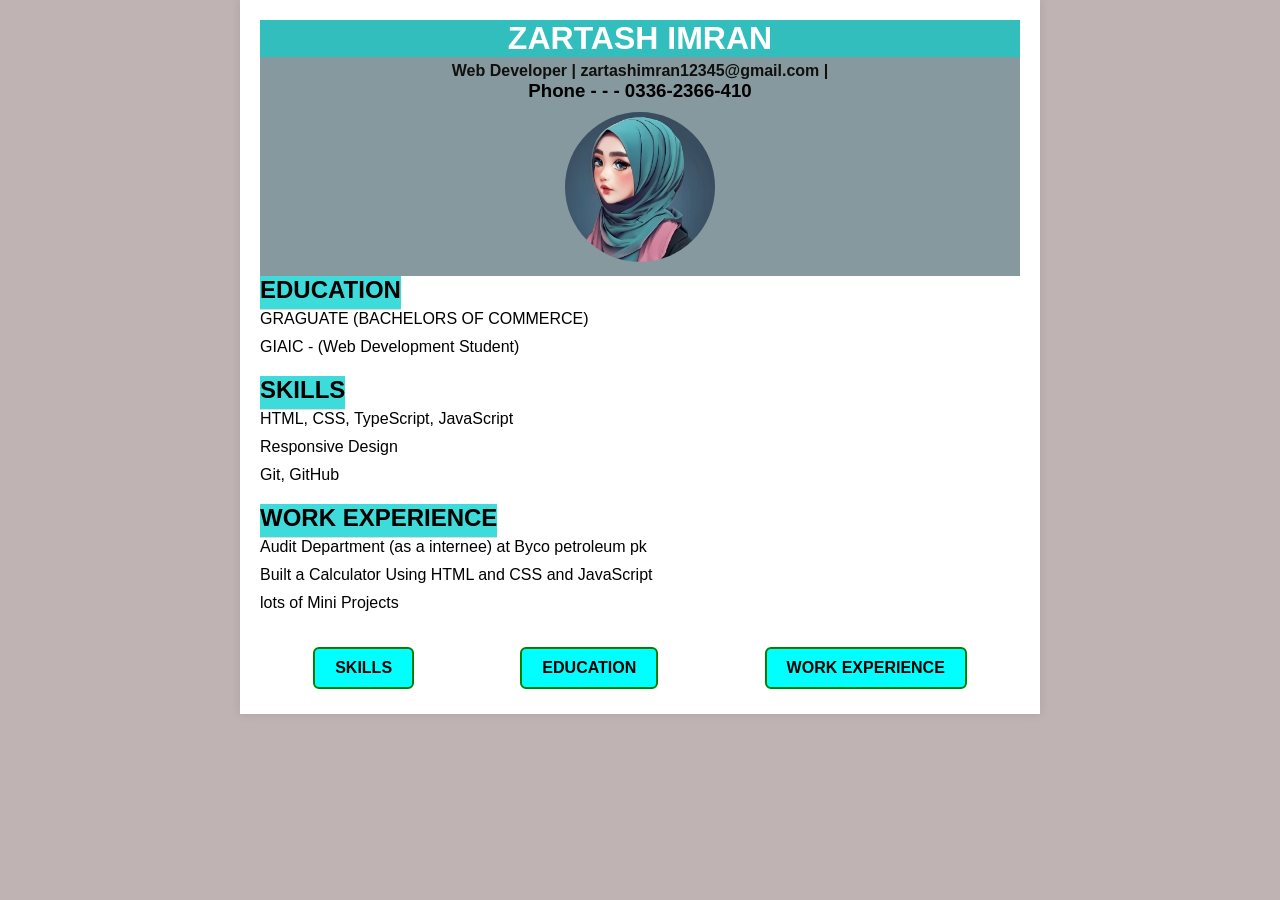
==== milestone1/index1.html @ 7475dc43 "done" ====
<!DOCTYPE html>
<html lang="en">
<head>
    <meta charset="UTF-8">
    <meta name="viewport" content="width=device-width, initial-scale=1.0">
    <title>milestone 1</title>
    <link rel="stylesheet" href="style1.css">
</head>
<body>
    <div class="container">
        <header>
          <h1>ZARTASH IMRAN</h1>
          <p>Web Developer | zartashimran12345@gmail.com |</p>
          <h3>Phone - - - 0336-2366-410</h3>
          <img src="./profile.webp" alt="Profile Picture" class="profile-pic">
        </header>
    
        <section id="education">
          <h2>EDUCATION</h2>
          <ul>
            <li>GRAGUATE (BACHELORS OF COMMERCE)</li>
            <li>GIAIC - (Web Development Student)</li>
          </ul>
        </section>
    
        <section id="skills">
          <h2>SKILLS</h2>
          <ul>
            <li>HTML, CSS, TypeScript, JavaScript</li>
            <li>Responsive Design</li>
            <li>Git, GitHub</li>
          </ul>
        </section>
    
        <section id="experience">
          <h2>WORK EXPERIENCE</h2>
          <ul>
            <li>Audit Department (as a internee) at Byco petroleum pk</li>
            <li>Built a Calculator Using HTML and CSS and JavaScript </li>
            <li>lots of Mini Projects</li>
          </ul>
        </section>
    
        <div class="button-container">
          <button id="skillbtn">SKILLS</button>
          <button id="educationbtn"> EDUCATION</button>
          <button id="experiencebtn"> WORK EXPERIENCE</button>
        </div>
      </div>
    

  

    <script src="script1.js"></script>
</body>
</html>
---- milestone1/style1.css ----
*{
    padding:0px;
    margin:0px;
    box-sizing: border-box;
}



/* styles.css */
body {
    font-family: Arial, sans-serif;
    margin: 0;
    padding: 0;
    background-color:rgb(192, 179, 179);

  }
  
  .container {
    max-width: 800px;
    margin: 0 auto;
    padding: 20px;
    background-color: #fff;
    box-shadow: 0 0 10px rgba(0, 0, 0, 0.1);
  }
  
  header {
    text-align: center;
    background-color: #86999e;
  }
  
  .profile-pic {
    width: 150px;
    height: 150px;
    border-radius: 50%;
    margin: 10px 0;
  }
  
  h1 {
    background-color: rgb(51, 190, 190);
    color:white;
    margin-bottom: 5px;
  }
  p{
    font-weight: 800;
    color: rgb(16, 17, 15);
  }
  h2 {
    border-bottom: 1px solid #ddd;
    padding-bottom: 5px;
    background-color: #3edbdb;
    display: inline-block;
  }
  
  section {

    margin-bottom: 20px;
  }
  
  ul {
    list-style-type: none;
    padding: 0;
  }
  
  li {
    margin-bottom: 10px;
  }
  
  .button-container {
    text-align: center;
    margin-top: 30px;
    display: flex;
    justify-content: space-around;

  }
  
  button {
    margin: 5px;
    padding: 10px 20px;
    font-size: 16px;
    background-color: aqua;
    font-weight: 900;
    border:2px solid green;
    border-radius: 6px;
    transition: background-color 0.3 ease,transform 0.3 ease;
  }
  button:hover{
    background-color: rgb(124, 131, 146);
    transform:scale(1.05);
  }

  
  @media (max-width: 600px) {
    .container {
      padding: 10px;
    }
  
    h1 {
      font-size: 24px;
    }

    button {
      width: 100%;
      margin-bottom: 10px;
    
    }
  }
 /* .hidden{
    display: none;
  }
*/
  #skillsbtn{
    display:block;
  }

  #educationbtn{
    display: block;
  }
  
  #experiencebtn{
    display:block;
  }
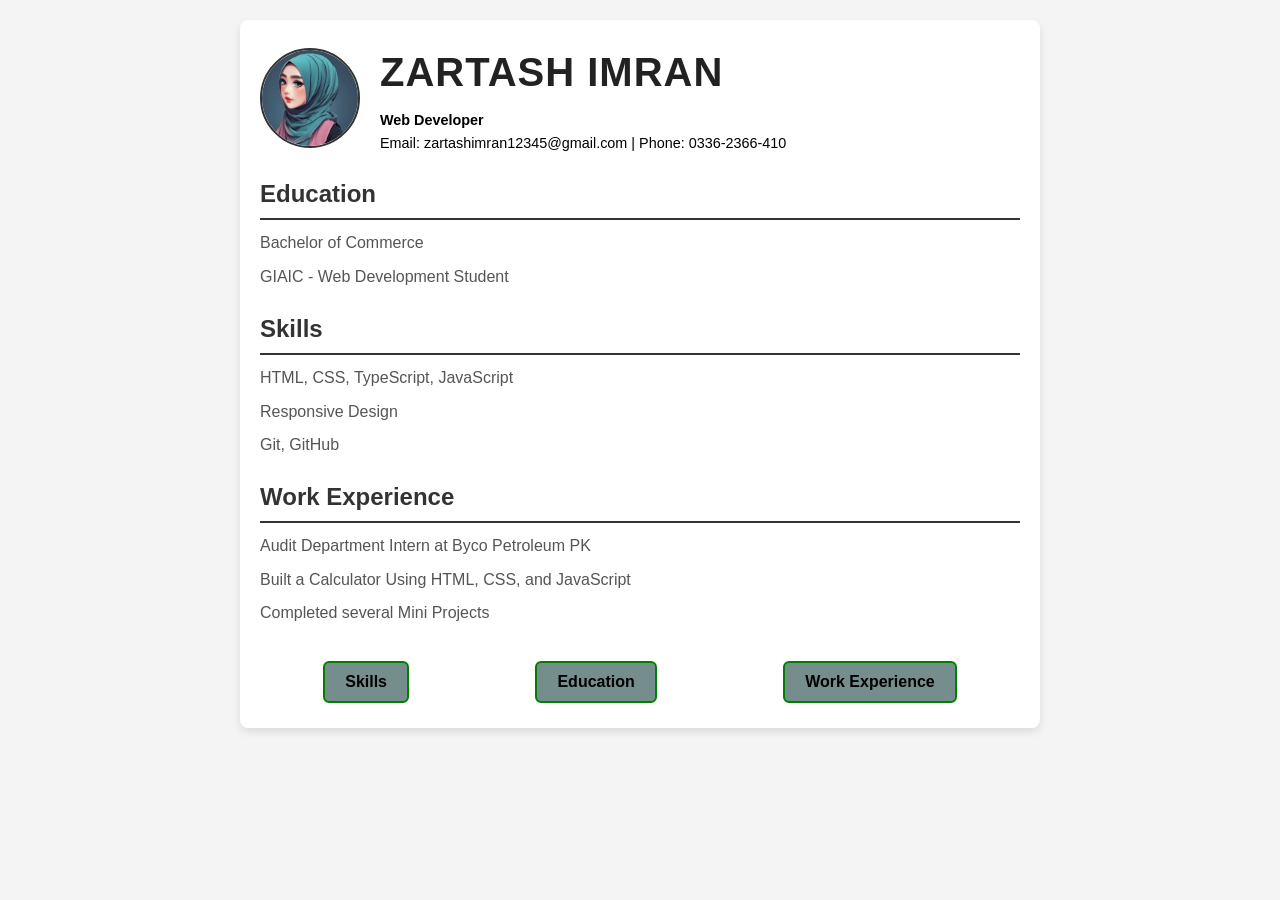
==== commit 1d77cdbe: "done" ====
--- a/milestone1/index1.html
+++ b/milestone1/index1.html
@@ -3,54 +3,53 @@
 <head>
     <meta charset="UTF-8">
     <meta name="viewport" content="width=device-width, initial-scale=1.0">
-    <title>milestone 1</title>
+    <title>Professional Resume - Zartash Imran</title>
     <link rel="stylesheet" href="style1.css">
 </head>
 <body>
     <div class="container">
         <header>
-          <h1>ZARTASH IMRAN</h1>
-          <p>Web Developer | zartashimran12345@gmail.com |</p>
-          <h3>Phone - - - 0336-2366-410</h3>
-          <img src="./profile.webp" alt="Profile Picture" class="profile-pic">
+            <img src="./profile.webp" alt="Profile Picture" class="profile-pic">
+            <div class="header-info">
+                <h1>Zartash Imran</h1>
+                <p class="role">Web Developer</p>
+                <p>Email: <span>zartashimran12345@gmail.com</span> | Phone: <span>0336-2366-410</span></p>
+            </div>
         </header>
-    
+
         <section id="education">
-          <h2>EDUCATION</h2>
-          <ul>
-            <li>GRAGUATE (BACHELORS OF COMMERCE)</li>
-            <li>GIAIC - (Web Development Student)</li>
-          </ul>
+            <h2>Education</h2>
+            <ul>
+                <li>Bachelor of Commerce</li>
+                <li>GIAIC - Web Development Student</li>
+            </ul>
         </section>
-    
+
         <section id="skills">
-          <h2>SKILLS</h2>
-          <ul>
-            <li>HTML, CSS, TypeScript, JavaScript</li>
-            <li>Responsive Design</li>
-            <li>Git, GitHub</li>
-          </ul>
+            <h2>Skills</h2>
+            <ul>
+                <li>HTML, CSS, TypeScript, JavaScript</li>
+                <li>Responsive Design</li>
+                <li>Git, GitHub</li>
+            </ul>
         </section>
-    
+
         <section id="experience">
-          <h2>WORK EXPERIENCE</h2>
-          <ul>
-            <li>Audit Department (as a internee) at Byco petroleum pk</li>
-            <li>Built a Calculator Using HTML and CSS and JavaScript </li>
-            <li>lots of Mini Projects</li>
-          </ul>
+            <h2>Work Experience</h2>
+            <ul>
+                <li>Audit Department Intern at Byco Petroleum PK</li>
+                <li>Built a Calculator Using HTML, CSS, and JavaScript</li>
+                <li>Completed several Mini Projects</li>
+            </ul>
         </section>
-    
+
         <div class="button-container">
-          <button id="skillbtn">SKILLS</button>
-          <button id="educationbtn"> EDUCATION</button>
-          <button id="experiencebtn"> WORK EXPERIENCE</button>
+            <button id="skillbtn">Skills</button>
+            <button id="educationbtn">Education</button>
+            <button id="experiencebtn">Work Experience</button>
         </div>
-      </div>
-    
-
-  
+    </div>
 
     <script src="script1.js"></script>
 </body>
-</html>+</html>
--- a/milestone1/style1.css
+++ b/milestone1/style1.css
@@ -1,121 +1,149 @@
-*{
-    padding:0px;
-    margin:0px;
-    box-sizing: border-box;
+
+* {
+  margin: 0;
+  padding: 0;
+  box-sizing: border-box;
+  font-family: Arial, sans-serif;
 }
 
+body {
+  background-color: #f4f4f4;
+  color: #333;
+  line-height: 1.6;
+  font-size: 16px;
+}
 
+.container {
+  max-width: 800px;
+  margin: 20px auto;
+  padding: 20px;
+  background-color: #fff;
+  box-shadow: 0 4px 8px rgba(0, 0, 0, 0.1);
+  border-radius: 8px;
+}
 
-/* styles.css */
-body {
-    font-family: Arial, sans-serif;
-    margin: 0;
-    padding: 0;
-    background-color:rgb(192, 179, 179);
+header {
+  display: flex;
+  align-items: center;
+  margin-bottom: 20px;
+}
 
-  }
-  
+.profile-pic {
+  width: 100px;
+  height: 100px;
+  border-radius: 50%;
+  margin-right: 20px;
+  border: 2px solid #333;
+}
+
+.header-info h1 {
+  font-size: 2.5em;
+  color: #222;
+  margin-bottom: 5px;
+  font-weight: bold;
+  letter-spacing: 1px;
+  text-transform: uppercase;
+  transition: all 0.3s ease;
+}
+
+.header-info h1:hover {
+  color: #706a5a;
+  font-size: 2.7em;
+}
+
+.role {
+  font-size: 1em;
+  font-weight: bold;
+  color: #555;
+}
+
+.header-info p {
+  font-size: 0.9em;
+  color: black;
+}
+
+section {
+  margin-bottom: 20px;
+}
+
+section h2 {
+  font-size: 1.5em;
+  color: #333;
+  border-bottom: 2px solid #333;
+  padding-bottom: 5px;
+  margin-bottom: 10px;
+}
+
+ul {
+  list-style-type: none;
+  padding-left: 0;
+}
+
+ul li {
+  margin: 8px 0;
+  color: #555;
+}
+
+.button-container {
+  text-align: center;
+  margin-top: 30px;
+  display: flex;
+  justify-content: space-around;
+  flex-wrap: wrap; 
+}
+
+button {
+  margin: 5px;
+  padding: 10px 20px;
+  font-size: 16px;
+  background-color: rgb(118, 141, 141);
+  font-weight: 900;
+  border: 2px solid green;
+  border-radius: 6px;
+  transition: background-color 0.3s ease, transform 0.3s ease;
+}
+
+button:hover {
+  background-color: rgb(124, 131, 146);
+  transform: scale(1.05);
+}
+
+/* Responsive Design */
+@media (max-width: 768px) {
   .container {
-    max-width: 800px;
-    margin: 0 auto;
-    padding: 20px;
-    background-color: #fff;
-    box-shadow: 0 0 10px rgba(0, 0, 0, 0.1);
-  }
-  
-  header {
-    text-align: center;
-    background-color: #86999e;
-  }
-  
-  .profile-pic {
-    width: 150px;
-    height: 150px;
-    border-radius: 50%;
-    margin: 10px 0;
-  }
-  
-  h1 {
-    background-color: rgb(51, 190, 190);
-    color:white;
-    margin-bottom: 5px;
-  }
-  p{
-    font-weight: 800;
-    color: rgb(16, 17, 15);
-  }
-  h2 {
-    border-bottom: 1px solid #ddd;
-    padding-bottom: 5px;
-    background-color: #3edbdb;
-    display: inline-block;
-  }
-  
-  section {
-
-    margin-bottom: 20px;
-  }
-  
-  ul {
-    list-style-type: none;
-    padding: 0;
-  }
-  
-  li {
-    margin-bottom: 10px;
-  }
-  
-  .button-container {
-    text-align: center;
-    margin-top: 30px;
-    display: flex;
-    justify-content: space-around;
-
-  }
-  
-  button {
-    margin: 5px;
-    padding: 10px 20px;
-    font-size: 16px;
-    background-color: aqua;
-    font-weight: 900;
-    border:2px solid green;
-    border-radius: 6px;
-    transition: background-color 0.3 ease,transform 0.3 ease;
-  }
-  button:hover{
-    background-color: rgb(124, 131, 146);
-    transform:scale(1.05);
+      padding: 15px;
   }
 
-  
-  @media (max-width: 600px) {
-    .container {
-      padding: 10px;
-    }
-  
-    h1 {
-      font-size: 24px;
-    }
-
-    button {
-      width: 100%;
-      margin-bottom: 10px;
-    
-    }
-  }
- /* .hidden{
-    display: none;
-  }
-*/
-  #skillsbtn{
-    display:block;
+  header {
+      flex-direction: column;
+      align-items: center;
+      text-align: center;
   }
 
-  #educationbtn{
-    display: block;
+  .profile-pic {
+      margin-bottom: 10px;
+      width: 80px; 
+      height: 80px;
   }
-  
-  #experiencebtn{
-    display:block;
-  }+
+  .header-info h1 {
+      font-size: 2em; 
+  }
+
+  .header-info p {
+      font-size: 0.85em;
+  }
+
+  section h2 {
+      font-size: 1.3em;
+  }
+
+  .button-container {
+      flex-direction: column; 
+  }
+
+  button {
+      width: 100%; 
+      font-size: 14px;
+  }
+}
